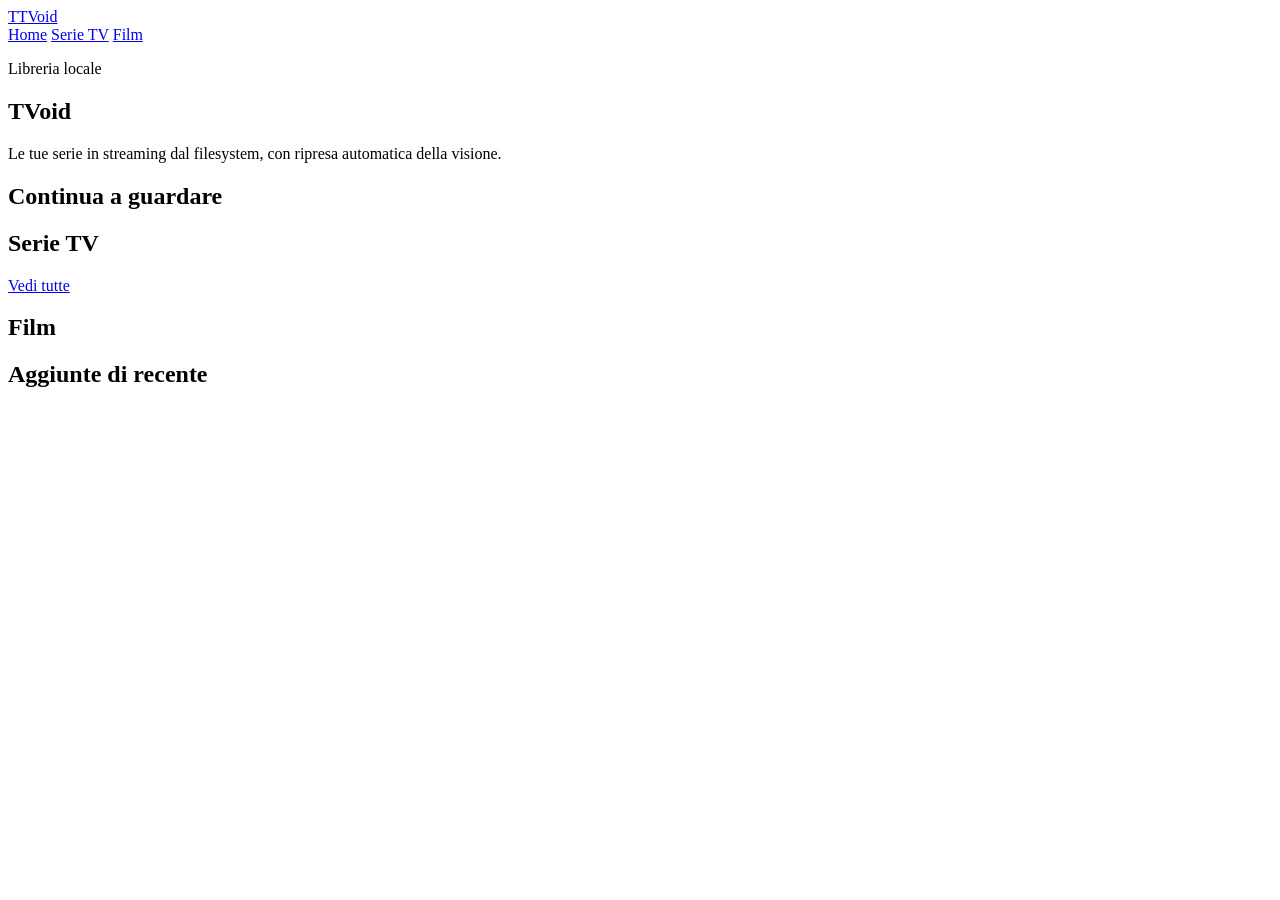
==== frontend/index.html @ 732a302a "Initial commit" ====
<!doctype html>
<html lang="it">
  <head>
    <meta charset="utf-8" />
    <meta name="viewport" content="width=device-width, initial-scale=1" />
    <title>TVoid</title>
    <link rel="stylesheet" href="/css/style.css" />
    <script src="/js/api.js" defer></script>
    <script src="/js/home.js" defer></script>
  </head>
  <body>
    <header class="topbar">
      <a class="logo" href="/"><span class="logo-mark">T</span><span>TVoid</span></a>
      <nav class="nav">
        <a class="active" href="/">Home</a>
        <a href="/series.html">Serie TV</a>
        <a href="/#movies">Film</a>
      </nav>
    </header>

    <main class="page">
      <section class="hero" id="featured-hero">
        <div class="hero-copy-block">
          <p class="eyebrow">Libreria locale</p>
          <h1>TVoid</h1>
          <p class="hero-copy">Le tue serie in streaming dal filesystem, con ripresa automatica della visione.</p>
        </div>
      </section>

      <section class="content-section" id="continue-section">
        <div class="section-heading">
          <h2>Continua a guardare</h2>
        </div>
        <div class="row-scroll" id="continue-row"></div>
      </section>

      <section class="content-section">
        <div class="section-heading">
          <h2>Serie TV</h2>
          <a class="text-link" href="/series.html">Vedi tutte</a>
        </div>
        <div class="row-scroll" id="series-row"></div>
      </section>

      <section class="content-section" id="movies">
        <div class="section-heading">
          <h2>Film</h2>
        </div>
        <div class="row-scroll" id="movies-row"></div>
      </section>

      <section class="content-section">
        <div class="section-heading">
          <h2>Aggiunte di recente</h2>
        </div>
        <div class="row-scroll" id="recent-row"></div>
      </section>
    </main>
  </body>
</html>
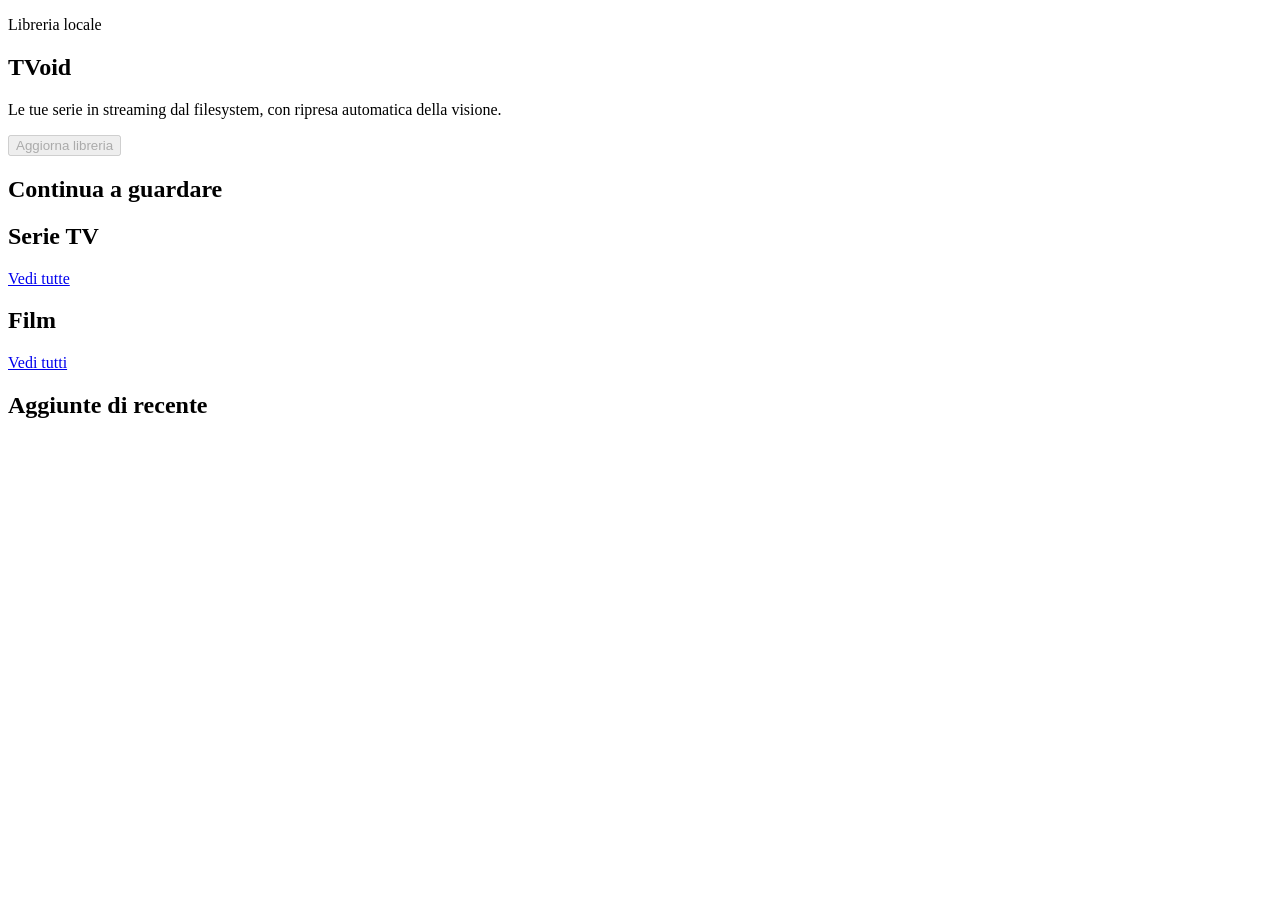
==== commit d3bed9db: "refactoring" ====
--- a/frontend/index.html
+++ b/frontend/index.html
@@ -6,17 +6,12 @@
     <title>TVoid</title>
     <link rel="stylesheet" href="/css/style.css" />
     <script src="/js/api.js" defer></script>
+    <script src="/js/ui.js" defer></script>
+    <script src="/js/library.js" defer></script>
     <script src="/js/home.js" defer></script>
   </head>
   <body>
-    <header class="topbar">
-      <a class="logo" href="/"><span class="logo-mark">T</span><span>TVoid</span></a>
-      <nav class="nav">
-        <a class="active" href="/">Home</a>
-        <a href="/series.html">Serie TV</a>
-        <a href="/#movies">Film</a>
-      </nav>
-    </header>
+    <header class="topbar"></header>
 
     <main class="page">
       <section class="hero" id="featured-hero">
@@ -27,33 +22,39 @@
         </div>
       </section>
 
+      <div class="library-update">
+        <button class="button secondary" id="refresh-library" type="button" disabled>Aggiorna libreria</button>
+        <span id="library-status" role="status"></span>
+      </div>
+
       <section class="content-section" id="continue-section">
         <div class="section-heading">
           <h2>Continua a guardare</h2>
         </div>
-        <div class="row-scroll" id="continue-row"></div>
+        <div class="row-scroll" id="continue-row" aria-live="polite" aria-atomic="false"></div>
       </section>
 
       <section class="content-section">
         <div class="section-heading">
           <h2>Serie TV</h2>
-          <a class="text-link" href="/series.html">Vedi tutte</a>
+          <a class="text-link" href="/catalog.html?category=series">Vedi tutte</a>
         </div>
-        <div class="row-scroll" id="series-row"></div>
+        <div class="row-scroll" id="series-row" aria-live="polite" aria-atomic="false"></div>
       </section>
 
       <section class="content-section" id="movies">
         <div class="section-heading">
           <h2>Film</h2>
+          <a class="text-link" href="/catalog.html?category=movies">Vedi tutti</a>
         </div>
-        <div class="row-scroll" id="movies-row"></div>
+        <div class="row-scroll" id="movies-row" aria-live="polite" aria-atomic="false"></div>
       </section>
 
       <section class="content-section">
         <div class="section-heading">
           <h2>Aggiunte di recente</h2>
         </div>
-        <div class="row-scroll" id="recent-row"></div>
+        <div class="row-scroll" id="recent-row" aria-live="polite" aria-atomic="false"></div>
       </section>
     </main>
   </body>
